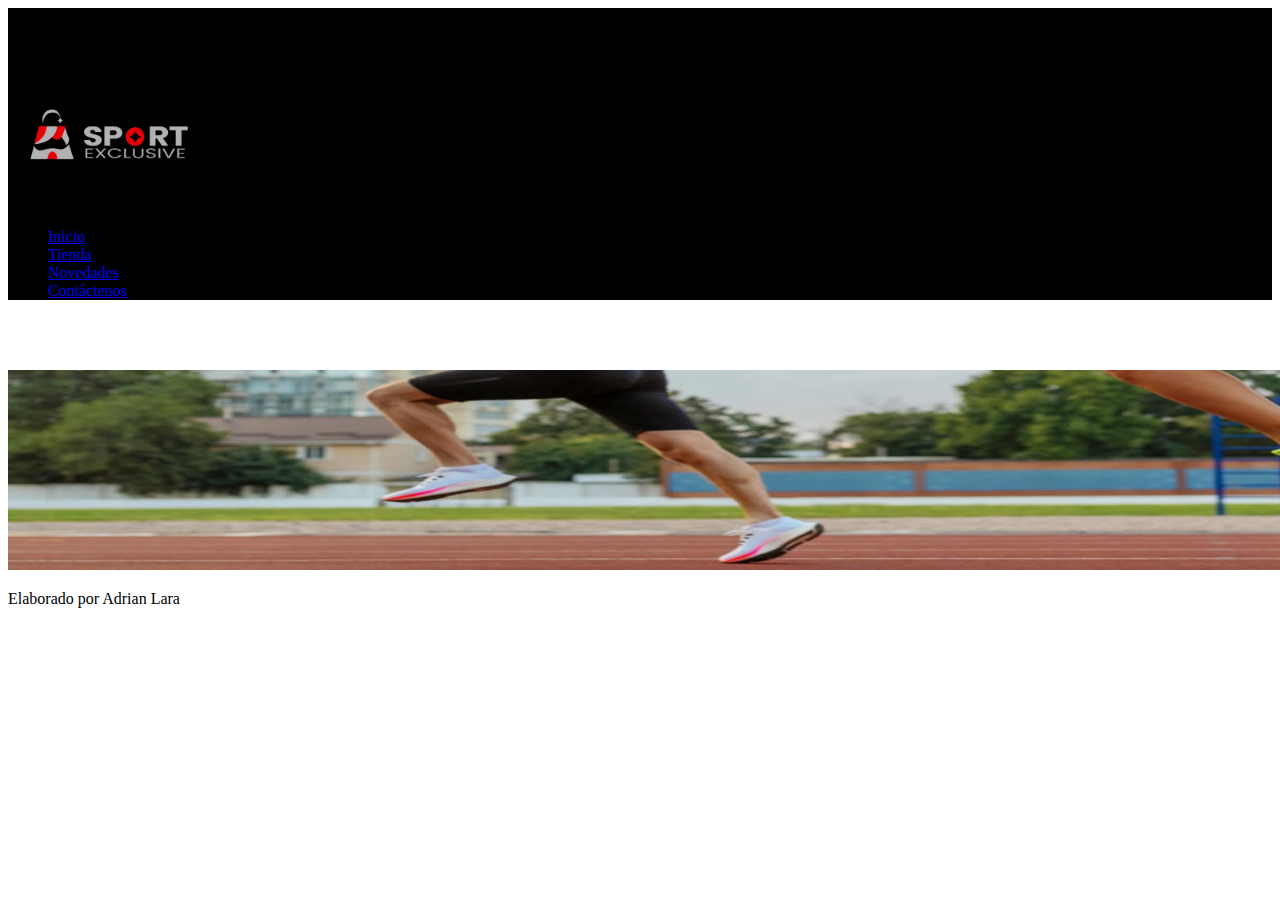
==== assets/contactenos.html @ 6b1b8b9b "update v1.5" ====
<!DOCTYPE html>
<html lang="es">
<head>
    <meta charset="UTF-8">
    <meta name="viewport" content="width=device-width, initial-scale=1.0">
    <title>Sport Exclusive</title>
    <link rel="stylesheet" href="./css/styles.css">
</head>
<body>
    <header style="background-color: black;">
        <div>
        <div class="logo"><img src="./img/INICIO/logo pagina inicio.png" alt="" width="200"></div>
        <nav>
            <ul class="nav-links">
                <li><a href="./index.html">Inicio</a></li>
                <li><a href="./tienda.html">Tienda</a></li>
                <li><a href="./novedades.html">Novedades</a></li>
                <li><a href="./contactenos.html">Contáctenos</a></li>
            </ul>
        </nav>
    </div>
    </header>
    <main>
        <br>
        <br>
        <br>
        <div><center><img src="./img/CONTACTENOS/IMAGEN SUPERIOR CONTACTENOS.jpg" alt="" height="200" width="1919"></center></div>
    </main>
    <footer>
        <p>Elaborado por Adrian Lara</p>
    </footer>
    <script src="./js/script.js"></script>
</body>
</html>
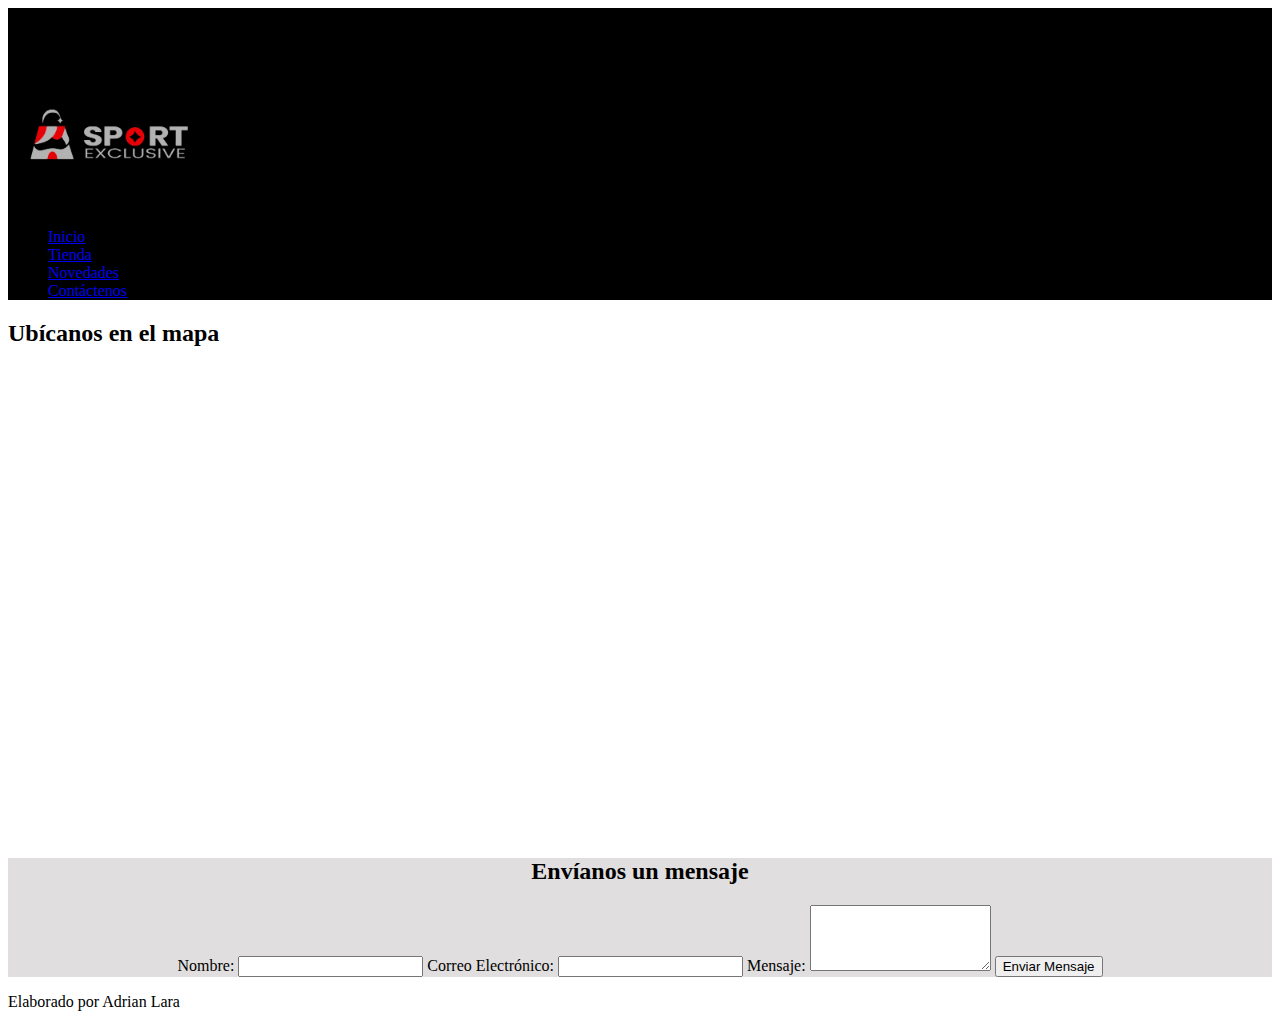
==== commit f2143c3a: "update v1.6" ====
--- a/assets/contactenos.html
+++ b/assets/contactenos.html
@@ -3,32 +3,61 @@
 <head>
     <meta charset="UTF-8">
     <meta name="viewport" content="width=device-width, initial-scale=1.0">
-    <title>Sport Exclusive</title>
+    <title>Contáctenos - Sport Exclusive</title>
     <link rel="stylesheet" href="./css/styles.css">
 </head>
 <body>
-    <header style="background-color: black;">
-        <div>
-        <div class="logo"><img src="./img/INICIO/logo pagina inicio.png" alt="" width="200"></div>
-        <nav>
-            <ul class="nav-links">
-                <li><a href="./index.html">Inicio</a></li>
-                <li><a href="./tienda.html">Tienda</a></li>
-                <li><a href="./novedades.html">Novedades</a></li>
-                <li><a href="./contactenos.html">Contáctenos</a></li>
-            </ul>
-        </nav>
-    </div>
+    <header class="header" style="background-color: black;">
+        <div class="container">
+            <div class="logo">
+                <img src="./img/INICIO/logo pagina inicio.png" alt="Logo Sport Exclusive" width="200">
+            </div>
+            <nav>
+                <ul class="nav-links">
+                    <li><a href="./index.html" title="Ir a la página de inicio">Inicio</a></li>
+                    <li><a href="./tienda.html" title="Ir a la tienda">Tienda</a></li>
+                    <li><a href="./novedades.html" title="Ver las novedades">Novedades</a></li>
+                    <li><a href="./contactenos.html" title="Contáctanos">Contáctenos</a></li>
+                </ul>
+            </nav>
+        </div>
     </header>
     <main>
+        <section class="contact-info">
+            <div class="google-map">
+                <h2>Ubícanos en el mapa</h2>
+                <iframe 
+                    src="https://www.google.com/maps/embed?pb=!1m18!1m12!1m3!1d3153.5028905975155!2d-122.41941808519656!3d37.77492977975866!2m3!1f0!2f0!3f0!3m2!1i1024!2i768!4f13.1!3m3!1m2!1s0x8085808d2cbe13e5%3A0x8d045f68fa62f345!2sSan%20Francisco%2C%20California%2C%20Estados%20Unidos!5e0!3m2!1ses!2ses!4v1633156985455!5m2!1ses!2ses"
+                    width="600" 
+                    height="450" 
+                    style="border:0;" 
+                    allowfullscreen="" 
+                    loading="lazy">
+                </iframe>
+            </div>
+        </section>
         <br>
-        <br>
-        <br>
-        <div><center><img src="./img/CONTACTENOS/IMAGEN SUPERIOR CONTACTENOS.jpg" alt="" height="200" width="1919"></center></div>
+        <center><div style="background-color: #e0dede; display: block;">
+            <h2>Envíanos un mensaje</h2>
+            <form action="enviar_mensaje.php" method="POST">
+                <label for="name">Nombre:</label>
+                <input type="text" id="name" name="name" required>
+
+                <label for="email">Correo Electrónico:</label>
+                <input type="email" id="email" name="email" required>
+
+                <label for="message">Mensaje:</label>
+                <textarea id="message" name="message" rows="4" required></textarea>
+
+                <button type="submit">Enviar Mensaje</button>
+            </form>
+        </div></center>    
     </main>
+
     <footer>
         <p>Elaborado por Adrian Lara</p>
     </footer>
+
     <script src="./js/script.js"></script>
 </body>
 </html>